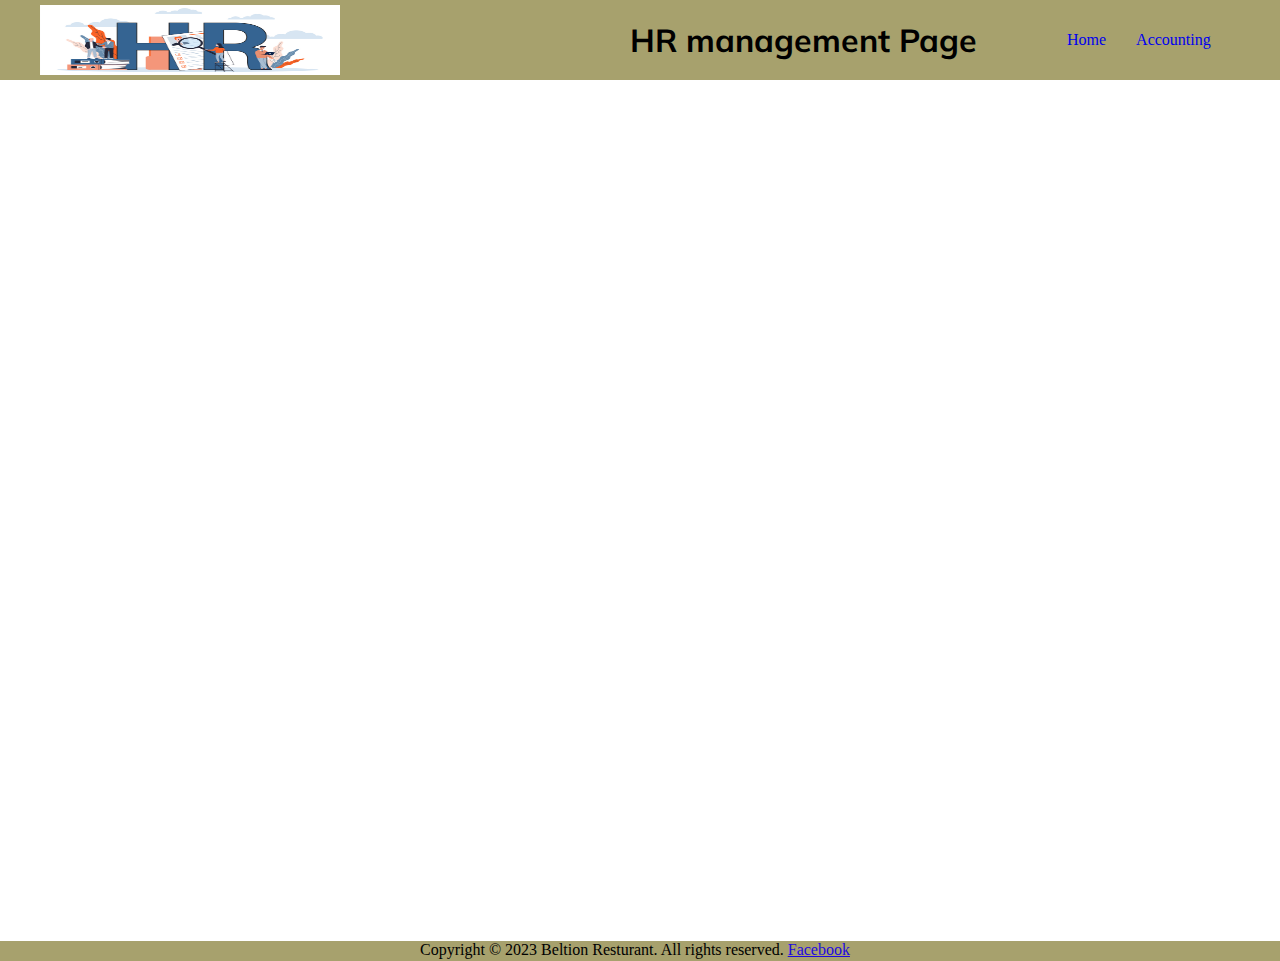
==== accounting.html @ 4ab5d566 "adding the work for the system" ====
<!DOCTYPE html>
<html lang="en">
    <head>
      <meta charset="UTF-8" />
      <meta http-equiv="X-UA-Compatible" content="IE=edge" />
      <meta name="viewport" content="width=device-width, initial-scale=1.0" />
      <title>HR management system</title>
      <link
        href="https://fonts.googleapis.com/css2?family=Mulish:wght@600&display=swap"
        rel="stylesheet"
      />
      <link rel="stylesheet" href="./style/index.css" />
    </head>
<body>
    <header class="header1">
        <div class="header1">
          <img class="logo" src="assests/HR-career.png" alt="" />
          <h1 class="Rname">HR management Page</h1>
          <ul>
            <li><a href="./index.html">Home</a></li>
            <li><a href="./accounting.html">Accounting </a></li>
          </ul>
        </div>
      </header>

      <main>
        
    </main>

    <footer>
        <div><p class="p1">Copyright © 2023 Beltion Resturant. All rights reserved.

            
                <a href="https://https://www.facebook.com/ayham.baniyaseen/" style="color: #1e08e0; margin-right: 10px;">Facebook</a>
            

        </p>
            
        </div>
        
      </footer>
      
</body>
</html>
---- style/index.css ----
* {
    padding: 0;
    margin: 0;
    box-sizing: border-box;
}

.header1 {
    background-color: #A7A16D;
    display: flex;
    gap: 90px;
    align-items: center;
    height: 80px;
    padding-left: 20px;
}

.header1 .logo {
    height: 70px;
    width: 300px;
}

header h1 {
    margin-left: 200px;
}

.header1 ul {
    display: flex;
    gap: 30px;
}

.header1 ul li{
    list-style: none;
}

.header1 ul li a{
    text-decoration: none;
}

.header1 h1 {
    font-family: 'Mulish', sans-serif;
}

footer {
    height: 20px;
    background-color: #A7A16D;
}

footer p {
    text-align: center;
    margin-top: 483px;
}

.p1 {
    margin-top: 861px; 
}
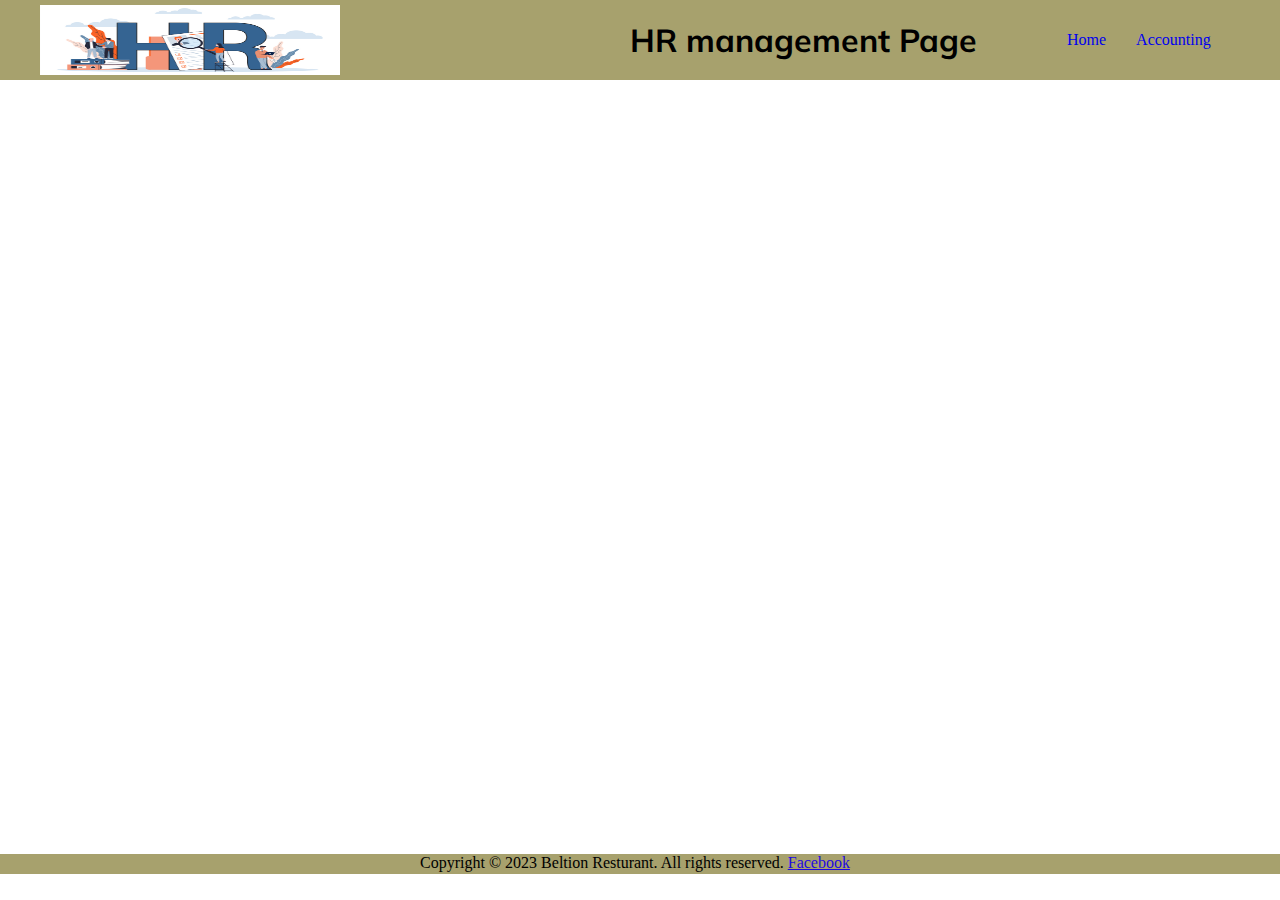
==== commit f64a2c83: "update" ====
--- a/accounting.html
+++ b/accounting.html
@@ -31,7 +31,7 @@
         <div><p class="p1">Copyright © 2023 Beltion Resturant. All rights reserved.
 
             
-                <a href="https://https://www.facebook.com/ayham.baniyaseen/" style="color: #1e08e0; margin-right: 10px;">Facebook</a>
+                <a href="https://www.facebook.com/ayham.baniyaseen" style="color: #1e08e0; margin-right: 10px;">Facebook</a>
             
 
         </p>
--- a/style/index.css
+++ b/style/index.css
@@ -46,10 +46,10 @@
 
 footer p {
     text-align: center;
-    margin-top: 483px;
+    margin-top: 373px;
 }
 
 .p1 {
-    margin-top: 861px; 
+    margin-top: 774px; 
 }
 
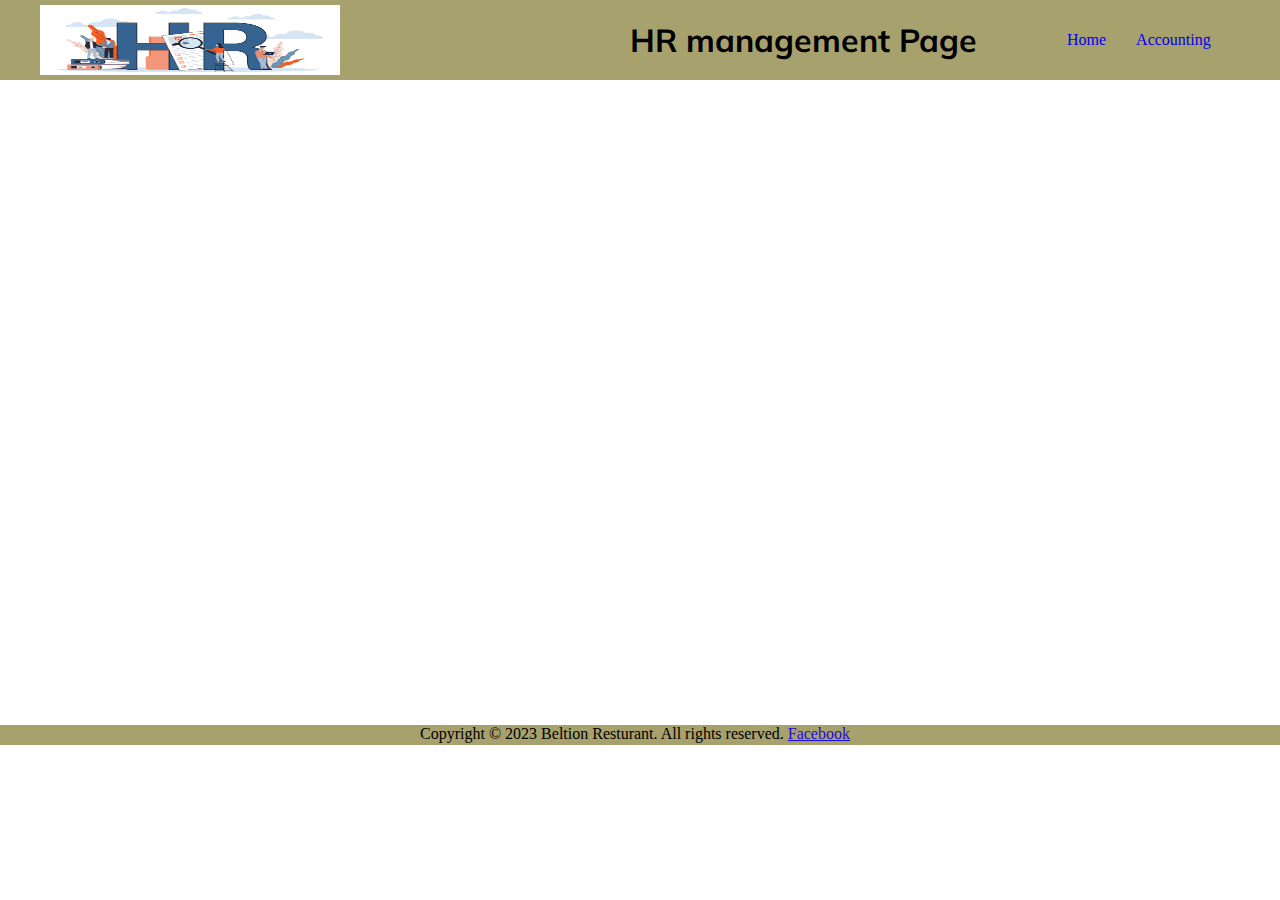
==== commit 0b95a44e: "Updating the work with constructors" ====
--- a/accounting.html
+++ b/accounting.html
@@ -1,44 +1,42 @@
 <!DOCTYPE html>
 <html lang="en">
-    <head>
-      <meta charset="UTF-8" />
-      <meta http-equiv="X-UA-Compatible" content="IE=edge" />
-      <meta name="viewport" content="width=device-width, initial-scale=1.0" />
-      <title>HR management system</title>
-      <link
-        href="https://fonts.googleapis.com/css2?family=Mulish:wght@600&display=swap"
-        rel="stylesheet"
-      />
-      <link rel="stylesheet" href="./style/index.css" />
-    </head>
-<body>
+  <head>
+    <meta charset="UTF-8" />
+    <meta http-equiv="X-UA-Compatible" content="IE=edge" />
+    <meta name="viewport" content="width=device-width, initial-scale=1.0" />
+    <title>HR management system</title>
+    <link
+      href="https://fonts.googleapis.com/css2?family=Mulish:wght@600&display=swap"
+      rel="stylesheet"
+    />
+    <link rel="stylesheet" href="./style/index.css" />
+  </head>
+  <body>
     <header class="header1">
-        <div class="header1">
-          <img class="logo" src="assests/HR-career.png" alt="" />
-          <h1 class="Rname">HR management Page</h1>
-          <ul>
-            <li><a href="./index.html">Home</a></li>
-            <li><a href="./accounting.html">Accounting </a></li>
-          </ul>
-        </div>
-      </header>
+      <div class="header1">
+        <img class="logo" src="assests/HR-career.png" alt="" />
+        <h1 class="Rname">HR management Page</h1>
+        <ul>
+          <li><a href="./index.html">Home</a></li>
+          <li><a href="./accounting.html">Accounting </a></li>
+        </ul>
+      </div>
+    </header>
 
-      <main>
-        
-    </main>
+    <main></main>
 
     <footer>
-        <div><p class="p1">Copyright © 2023 Beltion Resturant. All rights reserved.
+      <div>
+        <p class="p1">
+          Copyright © 2023 Beltion Resturant. All rights reserved.
 
-            
-                <a href="https://www.facebook.com/ayham.baniyaseen" style="color: #1e08e0; margin-right: 10px;">Facebook</a>
-            
-
+          <a
+            href="https://www.facebook.com/ayham.baniyaseen"
+            style="color: #1e08e0; margin-right: 10px"
+            >Facebook</a
+          >
         </p>
-            
-        </div>
-        
-      </footer>
-      
-</body>
-</html>+      </div>
+    </footer>
+  </body>
+</html>
--- a/style/index.css
+++ b/style/index.css
@@ -46,10 +46,10 @@
 
 footer p {
     text-align: center;
-    margin-top: 373px;
+    margin-top: 130px;
 }
 
 .p1 {
-    margin-top: 774px; 
+    margin-top: 645px; 
 }
 
